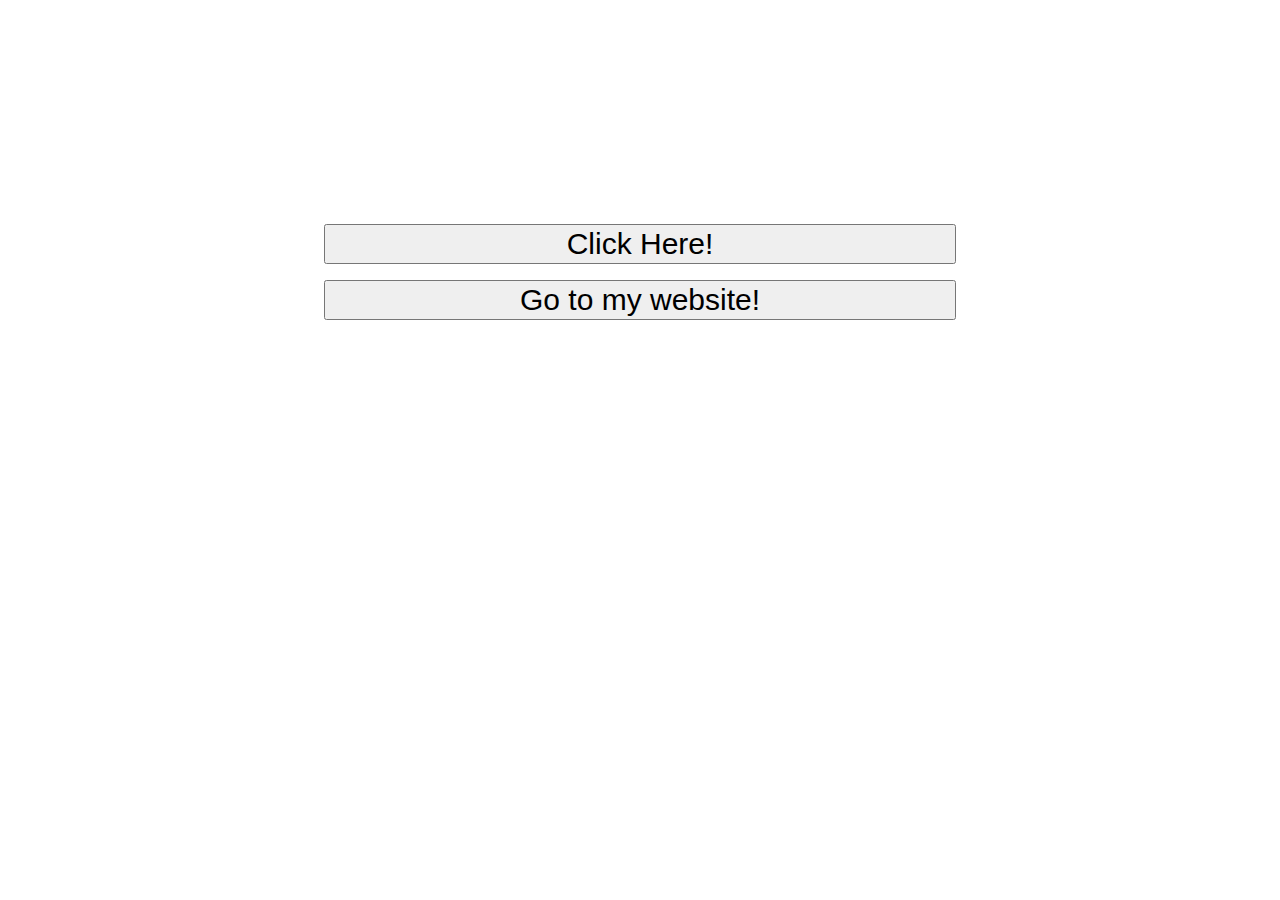
==== index.html @ b0213ea7 "First commit" ====
<body></body>
<br><br><br><br><br><br><br><br><br><br><br><br>

<div><button onmouseout="normal(this)" onmouseover="bigger(this)" onclick="textPrompt()"> Click Here! </button>
<p id="start"></p>

<script>
  function textPrompt() {
    var username = prompt("Please enter your name");
    if (username != null) {
        document.getElementById("start").innerHTML =
            "Hi " + username + "! Click the button below to continue to my website"
    }
  }

  function bigger(element) {
    element.style.width = "53%";
  }
  function normal(element) {
    element.style.width = "50%";
  }
</script>

<button onmouseout="normal(this)" onmouseover="bigger(this)" onclick="location.href='website stuff/homepage.html';"> Go to my website! </button>
</div>

<style>
  button {
    width:50%;
    font-size:30px;
    text-align:center;
  }

  div {
    text-align:center;
  }

  body {
    background-image: url(file:///Users/gwc/Downloads/829174-download-free-beautiful-landscape-backgrounds-1920x1200.jpg);
    height: 768px;
    background-position: center;
    background-repeat: no-repeat;
    background-size: cover;
  }
</style>
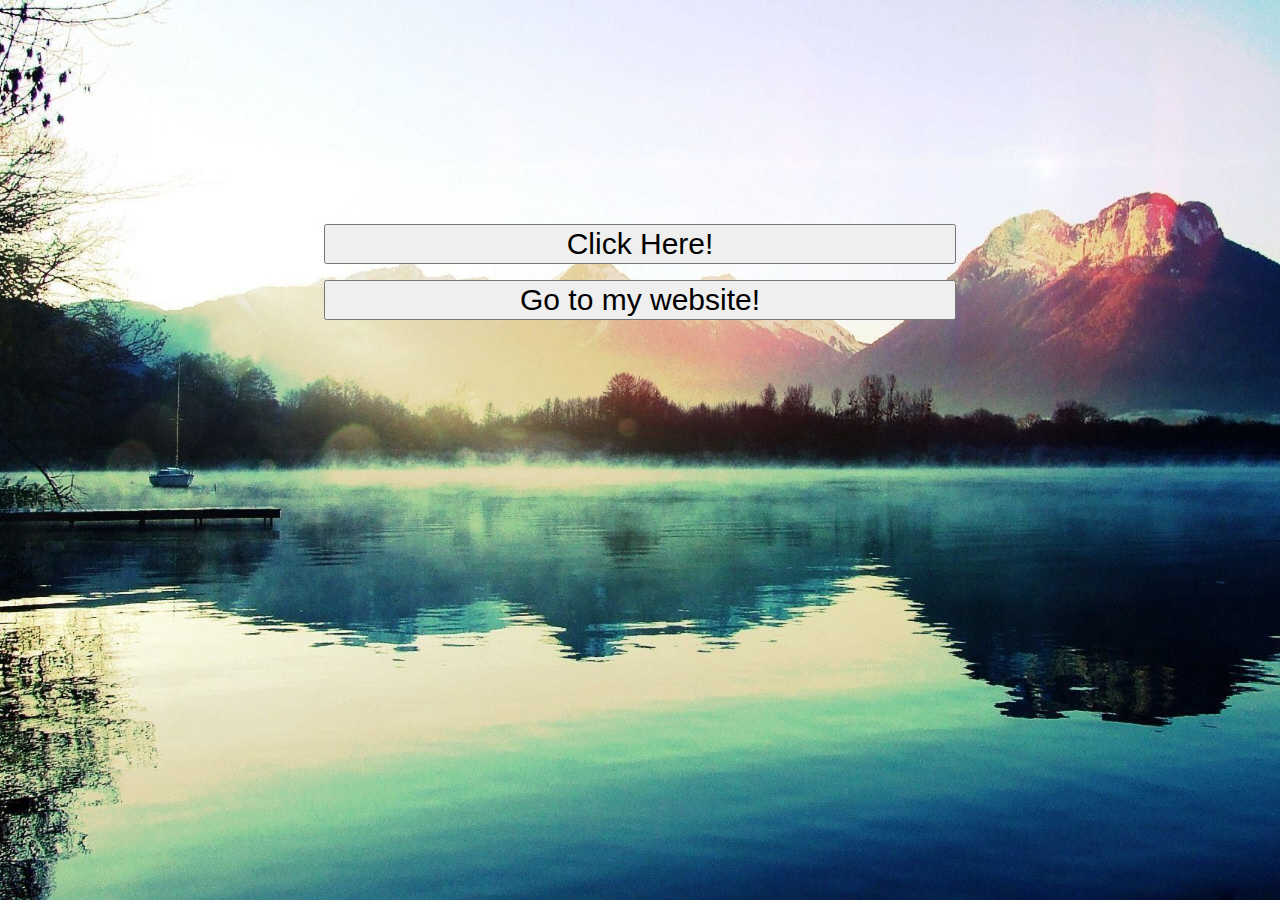
==== commit 27f33153: "added a background image to index.html" ====
--- a/index.html
+++ b/index.html
@@ -36,7 +36,7 @@
   }
 
   body {
-    background-image: url(file:///Users/gwc/Downloads/829174-download-free-beautiful-landscape-backgrounds-1920x1200.jpg);
+    background-image: url("website stuff/pictures/background.jpg");
     height: 768px;
     background-position: center;
     background-repeat: no-repeat;
